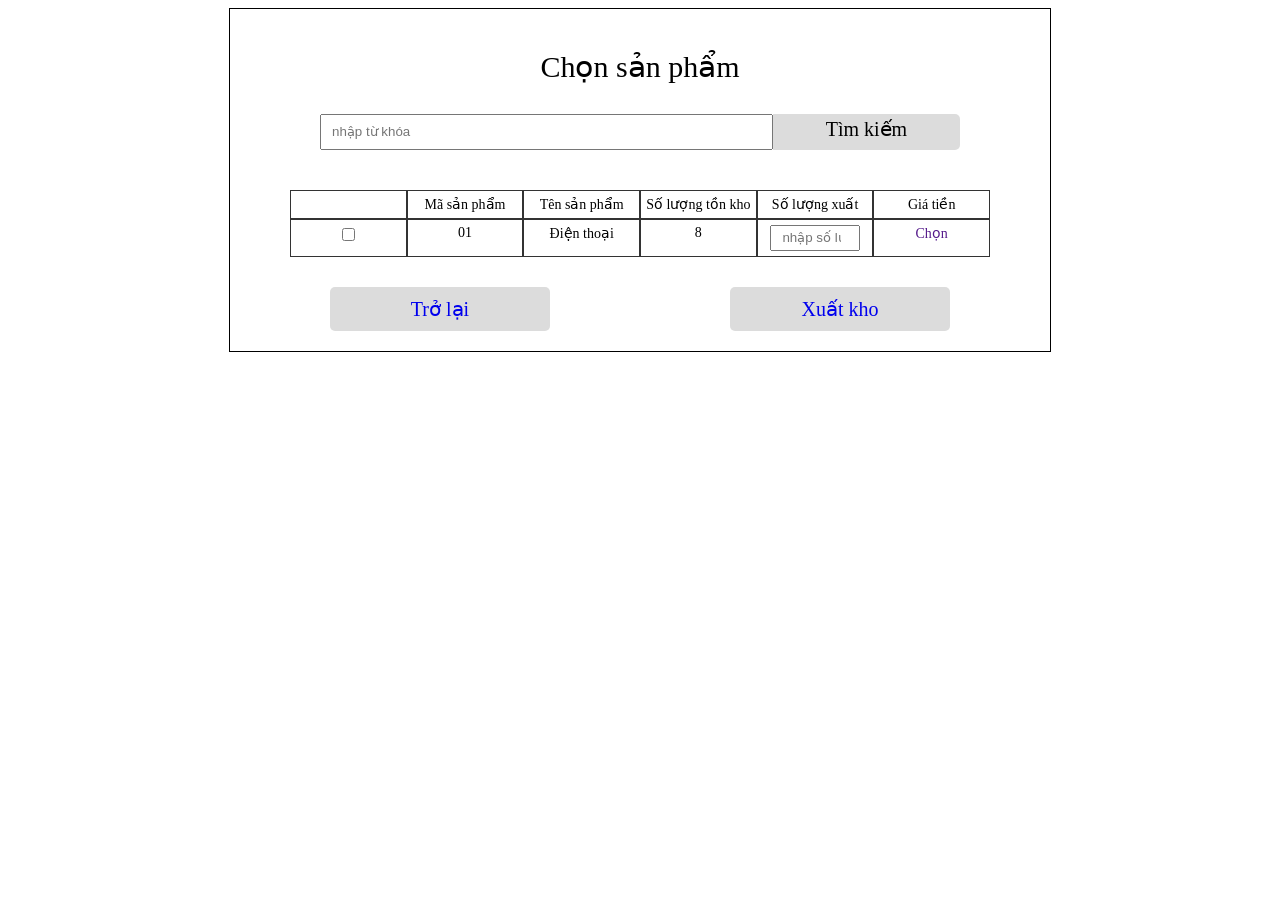
==== src/main/resources/static/chooseProduct.html @ 7e2cae3d "First Commit" ====
<!DOCTYPE html>
<html>
<head>
    <meta charset="UTF-8">
    <link rel="stylesheet" href="css/choose-product.css">
</head>
<body>

<div>
    <div class="choose-product">
        <div class="title">Chọn sản phẩm</div>
        <div class="form-search">
            <input type="text" placeholder="nhập từ khóa">
            <div class="btn-search cursor-pointer">Tìm kiếm</div>
        </div>
        <div class="table">
            <div class="row">
                <div class="table-title"></div>
                <div class="table-title">Mã sản phẩm</div>
                <div class="table-title">Tên sản phẩm</div>
                <div class="table-title">Số lượng tồn kho</div>
                <div class="table-title">Số lượng xuất</div>
                <div class="table-title">Giá tiền</div>
            </div>
            <div class="row">
                <div class="table-data">
                    <input type="checkbox">
                </div>
                <div class="table-data">01</div>
                <div class="table-data">Điện thoại</div>
                <div class="table-data">8</div>
                <div class="table-data">
                    <input style="line-height: 20px;" type="number" placeholder="nhập số lượng">
                </div>
                <div class="table-data cursor-pointer" style="color: blue;">
                    <a href="">Chọn</a>
                </div>
            </div>
        </div>
        <div class="form-create">
            <div class="btn cursor-pointer">
                <a href="chooseStore.html">
                    Trở lại
                </a>
            </div>
            <div class="btn cursor-pointer">
                <a href="chooseStore.html">
                    Xuất kho
                </a>
            </div>
        </div>
    </div>
</div>

</body>
</html>
---- src/main/resources/static/css/choose-product.css ----
.form-search{
    display: flex;
    margin: 20px auto;
    width: 80%;
}

.title{
    font-size: 30px;
    font-weight: 400;
    text-align: center;
    margin: 30px auto;
}
.btn{
    width: 200px;
    background-color: gainsboro;
    border-radius: 5px;
    text-align: center;
    margin: 10px auto;
    padding: 10px;
    font-size: 20px;
}
.btn-search{
    width: 30%;
    background-color: gainsboro;
    border-radius: 0 5px   5px 0;
    text-align: center;
    margin: 0 auto;
    line-height: 30px;
    font-size: 20px;
}
.cursor-pointer{
    cursor: pointer;
}
a{
    text-decoration: none;
}
input{
    outline: none;
    padding-left: 10px;
    line-height: 30px;
    width: 70%;
}
.row{
    display: flex;
}
.table-title, .table-data{
    background-color: rgba(255, 255, 255, 0.8);
    border: 1px solid rgba(0, 0, 0, 0.8);
    padding: 5px;
    font-size: 14px;
    text-align: center;
    width: 20%;
}
.table{
    padding: 20px 50px;
}
.choose-product{
    width: 800px;
    margin: 0 auto;
    border: 1px solid black;
    padding: 10px;
}
.form-create{
    display: flex;
    justify-content: space-around;
}
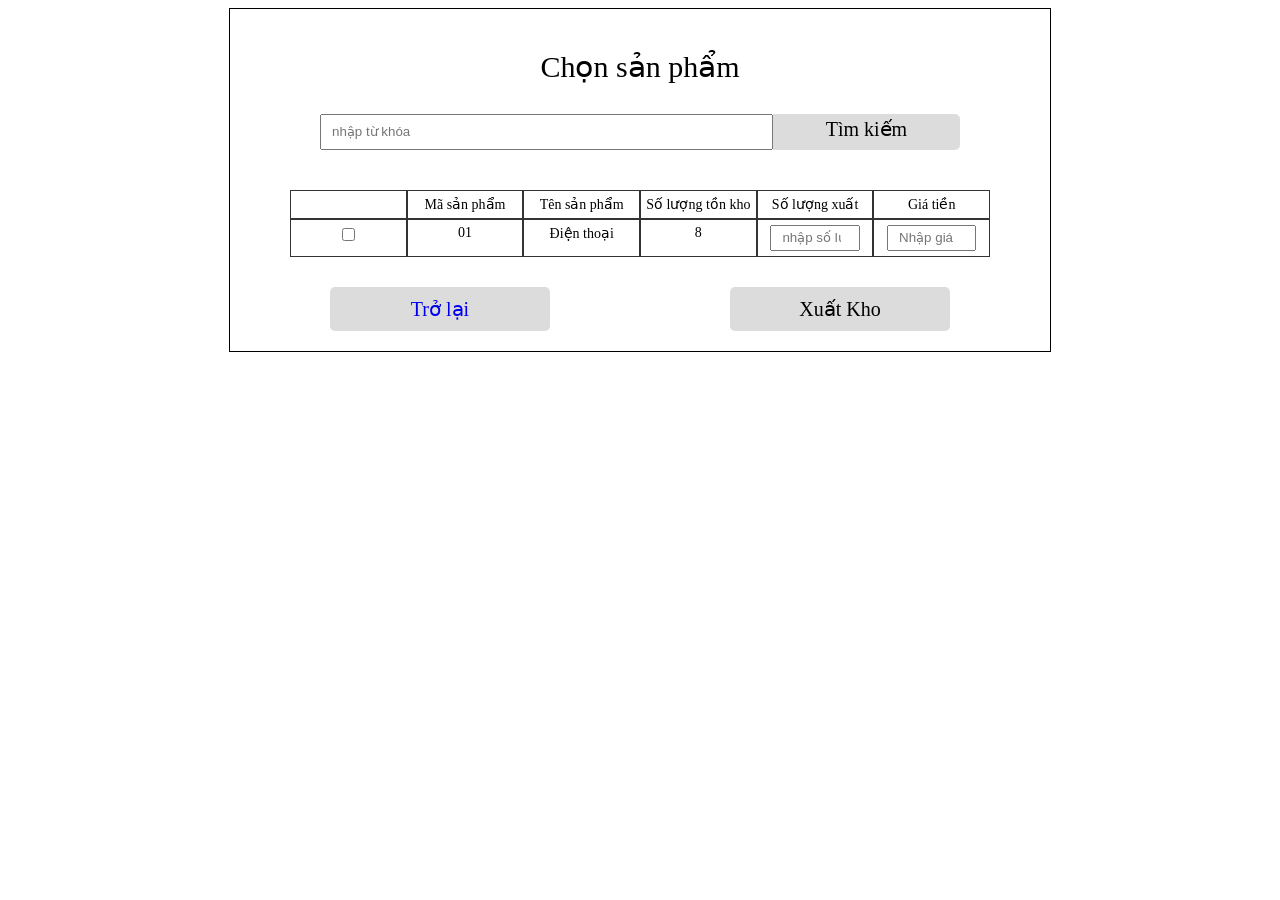
==== commit 174011c2: "up" ====
--- a/src/main/resources/static/chooseProduct.html
+++ b/src/main/resources/static/chooseProduct.html
@@ -33,7 +33,7 @@
                     <input style="line-height: 20px;" type="number" placeholder="nhập số lượng">
                 </div>
                 <div class="table-data cursor-pointer" style="color: blue;">
-                    <a href="">Chọn</a>
+                    <input style="line-height: 20px" type="number" placeholder="Nhập giá tiền">
                 </div>
             </div>
         </div>
@@ -43,14 +43,18 @@
                     Trở lại
                 </a>
             </div>
-            <div class="btn cursor-pointer">
-                <a href="chooseStore.html">
-                    Xuất kho
-                </a>
+            <div id="export" class="btn cursor-pointer">
+                Xuất Kho
             </div>
         </div>
     </div>
 </div>
 
 </body>
+<script>
+    let button = document.getElementById('export');
+    button.addEventListener('click', ()=>{
+        alert('Xuất hàng thành công');
+    })
+</script>
 </html>
